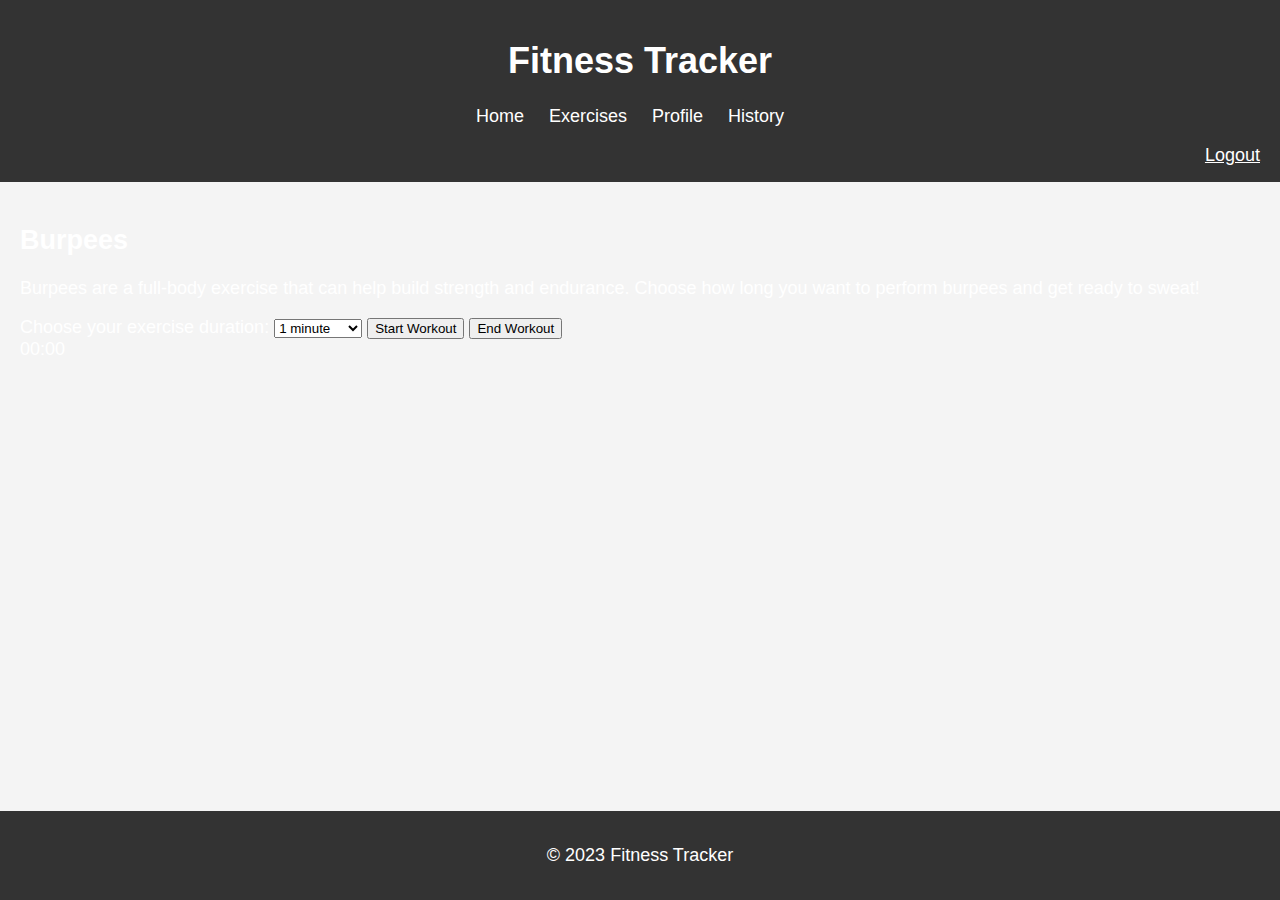
==== burpees.html @ 44182bb8 "Add files via upload" ====
<!DOCTYPE html>
<html lang="en">
<head>
    <meta charset="UTF-8">
    <meta name="viewport" content="width=device-width, initial-scale=1.0">
    <title>Burpees - Fitness Tracker</title>
    <link rel="stylesheet" href="styles.css">
</head>
<body>
    <header>
        <h1>Fitness Tracker</h1>
        <nav>
            <ul>
                <li><a href="index.html">Home</a></li>
                <li><a href="exercises.html">Exercises</a></li>
                <li><a href="profile.html">Profile</a></li>
                <li><a href="history.html">History</a></li>
            </ul>
<a href="logout.html" style="color: #fff; float: right; margin-right: 20px;">Logout</a>
        </nav>
    </header>
    <main>
        <div class="info-section">
            <h2>Burpees</h2>
            <p>Burpees are a full-body exercise that can help build strength and endurance. Choose how long you want to perform burpees and get ready to sweat!</p>
        </div>
        <form id="exercise-form">
            <label for="duration">Choose your exercise duration:</label>
            <select id="duration" name="duration">
                <option value="1">1 minute</option>
                <option value="10">10 minutes</option>
                <option value="20">20 minutes</option>
                <option value="30">30 minutes</option>
                <option value="40">40 minutes</option>
                <option value="50">50 minutes</option>
                <option value="60">60 minutes</option>
            </select>
            <input type="button" value="Start Workout" onclick="startWorkout()">
            <input type="button" value="End Workout" onclick="endWorkout()">
        </form>
        <div id="timer">00:00</div>
        <div id="calories-burned"></div>
    </main>
    <footer>
        <p>&copy; 2023 Fitness Tracker</p>
    </footer>
    <script>
        var userWeight = 70; // Placeholder for weight
        var userHeight = 170; // Placeholder for height
        var userAge = 30; // Placeholder for age
        var MET = 8; // MET value for burpees
        var timer;

        function startWorkout() {
            var duration = parseInt(document.getElementById('duration').value);
            var countdown = duration * 60;
            var timerDisplay = document.getElementById('timer');
            timer = setInterval(function() {
                var minutes = parseInt(countdown / 60, 10);
                var seconds = parseInt(countdown % 60, 10);

                minutes = minutes < 10 ? "0" + minutes : minutes;
                seconds = seconds < 10 ? "0" + seconds : seconds;

                timerDisplay.textContent = minutes + ":" + seconds;

                if (--countdown < 0) {
                    clearInterval(timer);
                    calculateCalories(duration);
                }
            }, 1000);
        }

        function calculateCalories(duration) {
            var caloriesBurned = (MET * userWeight * 3.5) / 200 * duration;
            document.getElementById('calories-burned').textContent = "Calories Burned: " + caloriesBurned.toFixed(2);
        }

        function endWorkout() {
            clearInterval(timer);
            document.getElementById('timer').textContent = "00:00";
            document.getElementById('calories-burned').textContent = "";
        }
    </script>
</body>
</html>
---- styles.css ----
/* styles.css */
html {
    height: 100%;
}

body {
    font-family: Arial, sans-serif;
    font-size: 18px; /* Increased font size */
    margin: 0;
    padding: 0;
    background-color: #f4f4f4;
    color: #fff;
    display: flex;
    flex-direction: column;
    min-height: 100vh;
}

header {
    background-color: #333;
    padding: 1rem 0;
    text-align: center;
}

nav ul {
    list-style: none;
    padding: 0;
}

nav ul li {
    display: inline;
    margin-right: 20px;
}

nav ul li a {
    text-decoration: none;
    color: #fff;
}

main {
    flex: 1;
    margin: 20px;
    background-image: url('https://assets.newatlas.com/dims4/default/50ffb5c/2147483647/strip/true/crop/1999x1333+0+0/resize/1999x1333!/quality/90/?url=http%3A%2F%2Fnewatlas-brightspot.s3.amazonaws.com%2F09%2F41%2F92351cf84409a257b13b35fd0919%2Fdepositphotos-84359988-l-2015.jpg');
    background-size: cover;
    background-repeat: no-repeat;
    background-position: center;
}

#profile-form {
    max-width: 400px;
    margin: 0 auto;
    padding: 20px;
    background: rgba(255, 255, 255, 0.8);
    border-radius: 10px;
    text-align: center;
    color: #333; /* Make text black */
}

#profile-form label,
#profile-form input,
#profile-form input[type="submit"] {
    display: block;
    width: 100%;
    margin-bottom: 10px;
}

#profile-form input[type="submit"] {
    cursor: pointer;
    background-color: #333;
    color: white;
    border: none;
    padding: 10px;
    border-radius: 5px;
}

footer {
    background-color: #333;
    color: white;
    text-align: center;
    padding: 1rem 0;
    width: 100%;
}
#login-form {
    max-width: 300px;
    margin: 100px auto;
    padding: 20px;
    background: rgba(255, 255, 255, 0.8);
    border-radius: 10px;
    text-align: center;
    color: #333; /* Make text black */
}

#login-form label,
#login-form input {
    display: block;
    width: 100%;
    margin-bottom: 10px;
}

#login-form input[type="submit"] {
    cursor: pointer;
    background-color: #333;
    color: white;
    border: none;
    padding: 10px;
    border-radius: 5px;
}
#logout-message h1 {
    text-align: center;
    margin-top: 100px;
    font-size: 3rem;
    color: #fff; /* Set text color to white */
    background: #333; /* Set background color to black */
    border: 5px solid #000; /* Add a black border for contrast */
    padding: 20px;
    border-radius: 10px;
    display: inline-block; /* Needed to wrap the border around the text tightly */
}
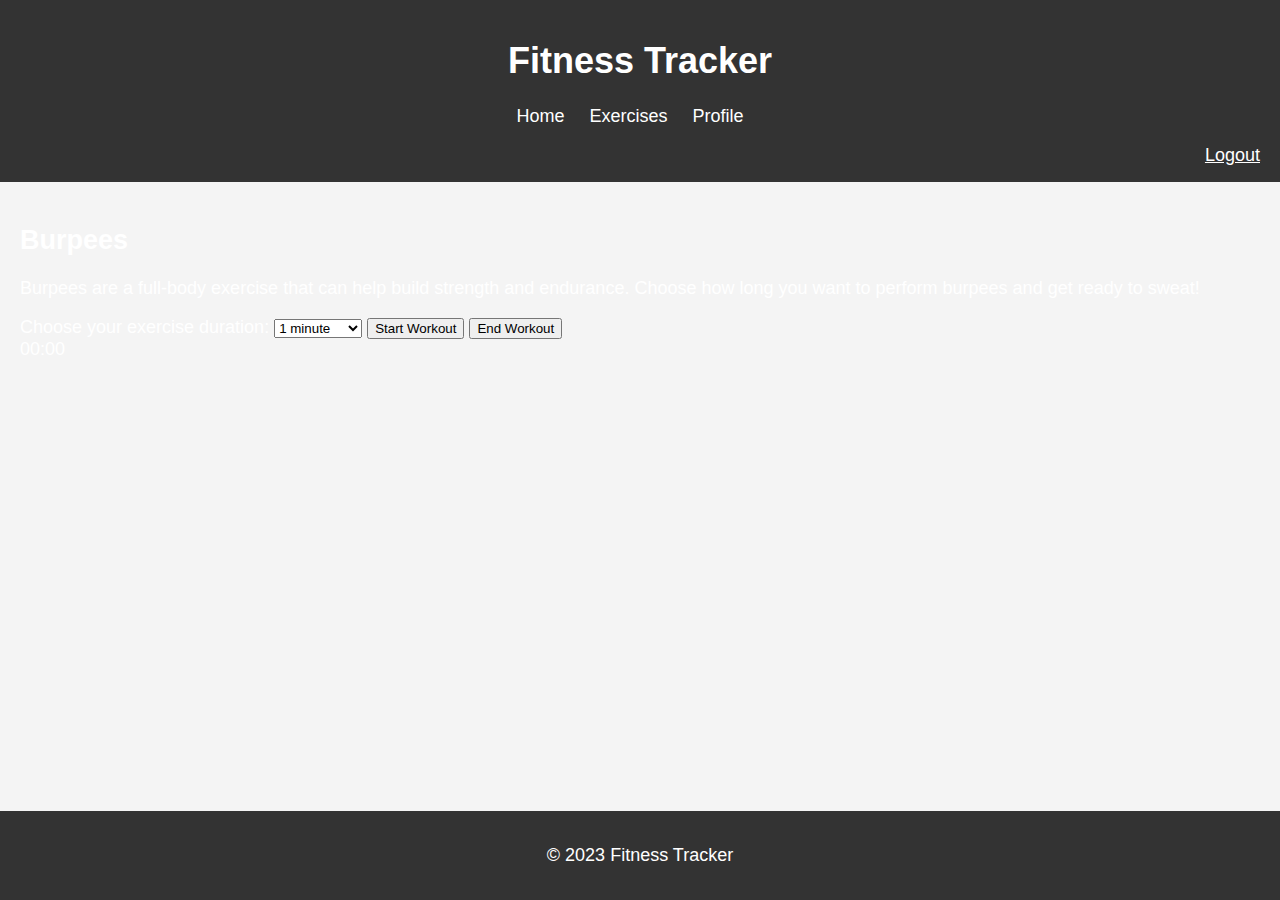
==== commit 7165082c: "code updated" ====
--- a/burpees.html
+++ b/burpees.html
@@ -11,10 +11,10 @@
         <h1>Fitness Tracker</h1>
         <nav>
             <ul>
-                <li><a href="index.html">Home</a></li>
+                <li><a href="home.html">Home</a></li>
                 <li><a href="exercises.html">Exercises</a></li>
                 <li><a href="profile.html">Profile</a></li>
-                <li><a href="history.html">History</a></li>
+                
             </ul>
 <a href="logout.html" style="color: #fff; float: right; margin-right: 20px;">Logout</a>
         </nav>
--- a/styles.css
+++ b/styles.css
@@ -43,6 +43,15 @@
     background-size: cover;
     background-repeat: no-repeat;
     background-position: center;
+}
+
+/* Text with dark border effect */
+.text-border {
+    text-shadow:
+        -1px -1px 0 #000,
+         1px -1px 0 #000,
+        -1px  1px 0 #000,
+         1px  1px 0 #000;
 }
 
 #profile-form {
@@ -113,5 +122,63 @@
     border: 5px solid #000; /* Add a black border for contrast */
     padding: 20px;
     border-radius: 10px;
-    display: inline-block; /* Needed to wrap the border around the text tightly */
+    display: inline-block; 
 }
+#create-account-form {
+    max-width: 400px;
+    margin: 100px auto; /* Centralize form */
+    padding: 20px;
+    background: rgba(255, 255, 255, 0.8);
+    border: 2px solid #fff; /* White border */
+    border-radius: 10px;
+    text-align: center;
+    color: #333; /* Black text */
+}
+
+#create-account-form label,
+#create-account-form input,
+#create-account-form input[type="submit"] {
+    display: block; /* Stack elements vertically */
+    width: calc(100% - 40px); /* Full width minus padding */
+    margin-bottom: 10px;
+}
+
+#create-account-form input[type="submit"] {
+    cursor: pointer;
+    background-color: #333;
+    color: white;
+    border: none;
+    padding: 10px;
+    border-radius: 5px;
+    margin-top: 20px;
+}
+
+#about, #testimonials, #call-to-action {
+    padding: 20px;
+    margin: 20px auto;
+    border-radius: 10px;
+    color: #fff; /* Set text color to white */
+    border: none; /* Remove any border */
+    background: none; /* Remove any background to allow the main page background to show */
+}
+
+#testimonials blockquote {
+    font-style: italic;
+    padding-left: 20px;
+    margin: 20px 0;
+    border-left: 4px solid #fff; /* Ensure the quote line is white */
+    color: #fff; /* Set text color to white */
+}
+
+.btn {
+    display: inline-block;
+    padding: 10px 20px;
+    background-color: #333;
+    color: white;
+    text-decoration: none;
+    border-radius: 5px;
+    margin-top: 20px;
+}
+
+
+
